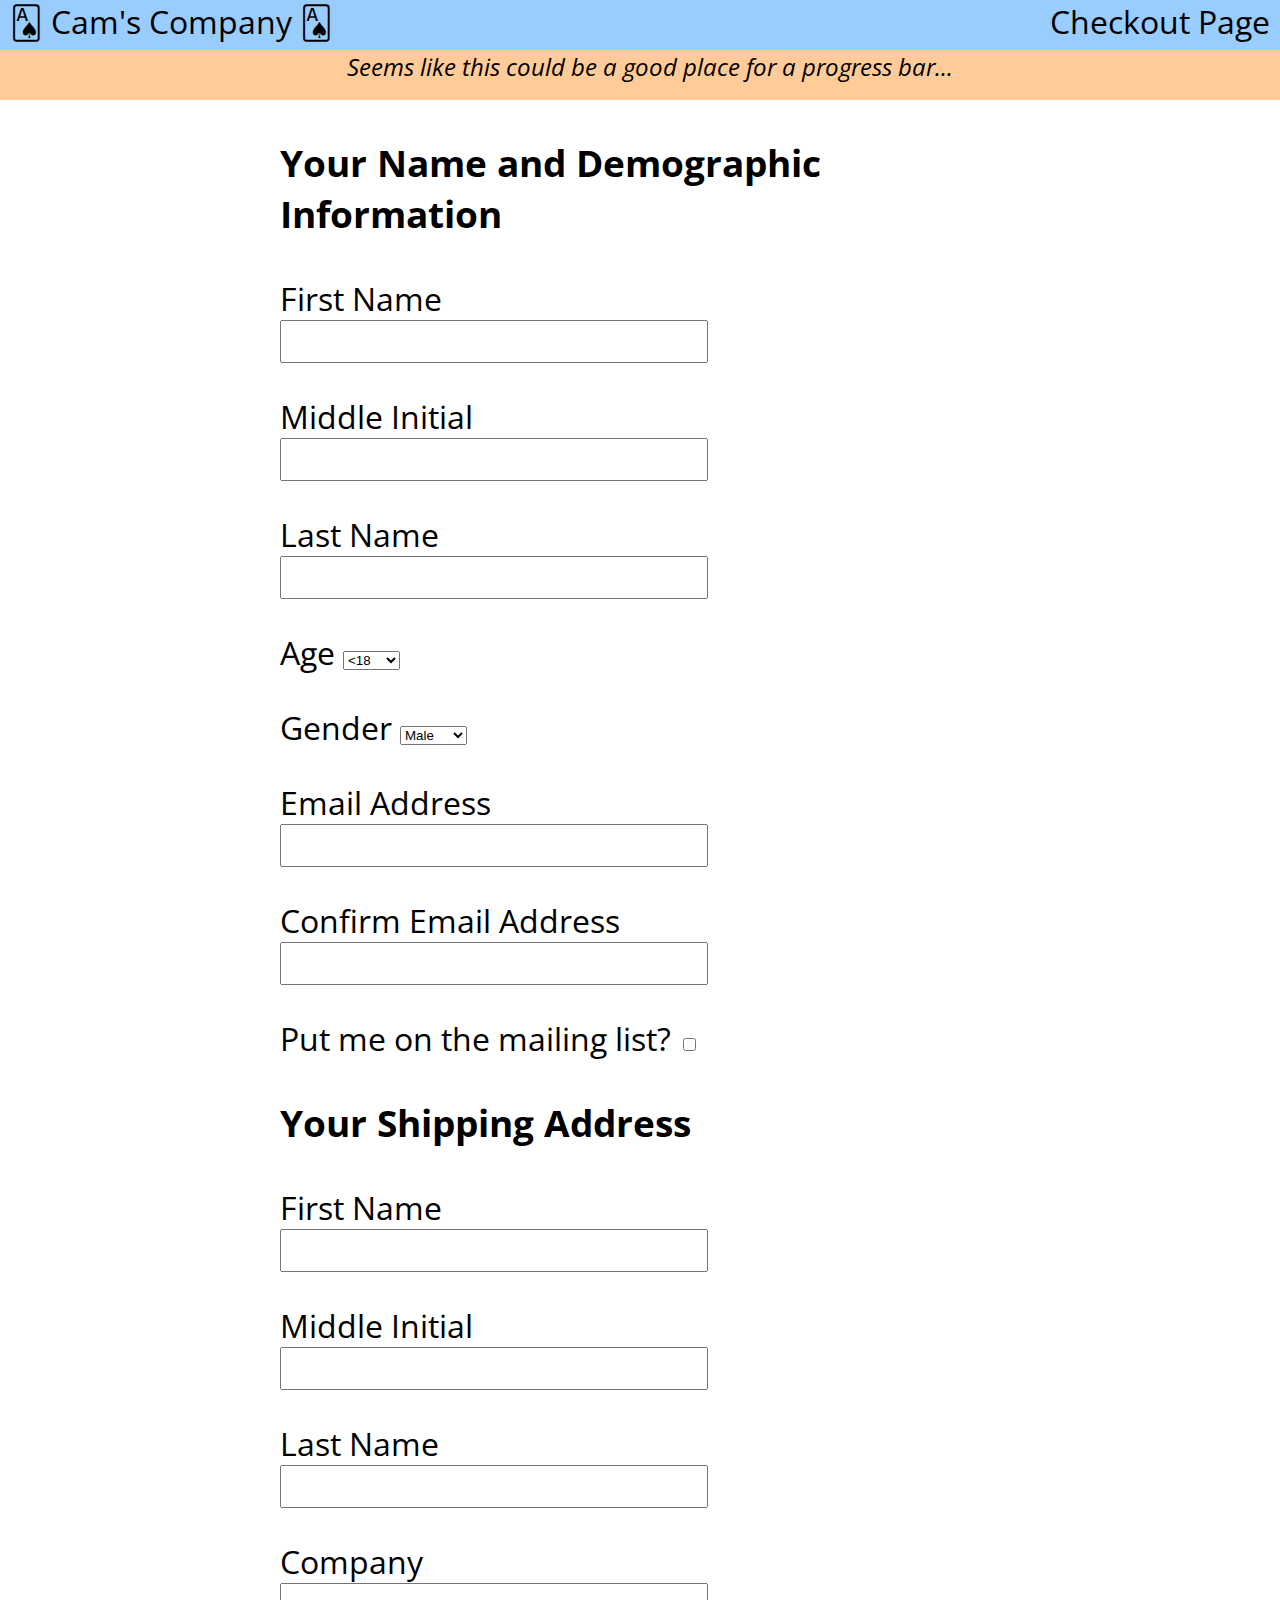
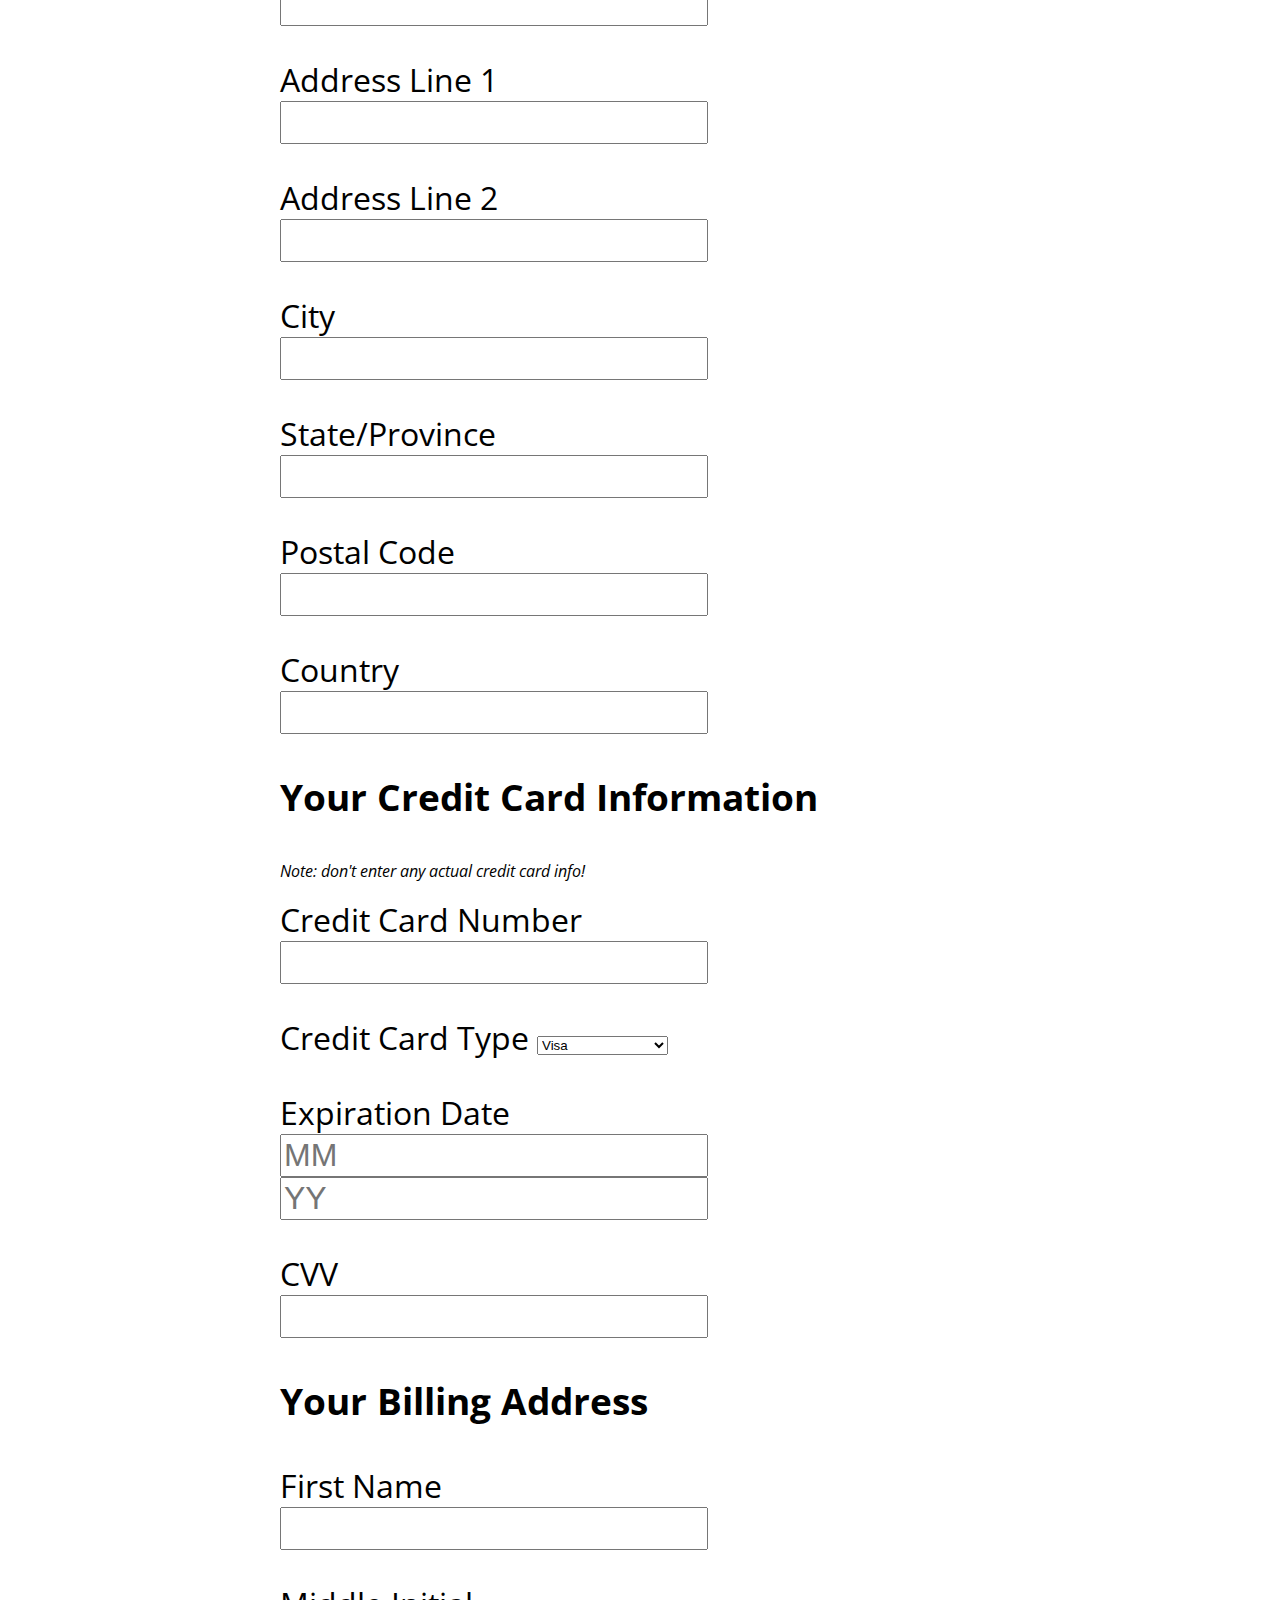
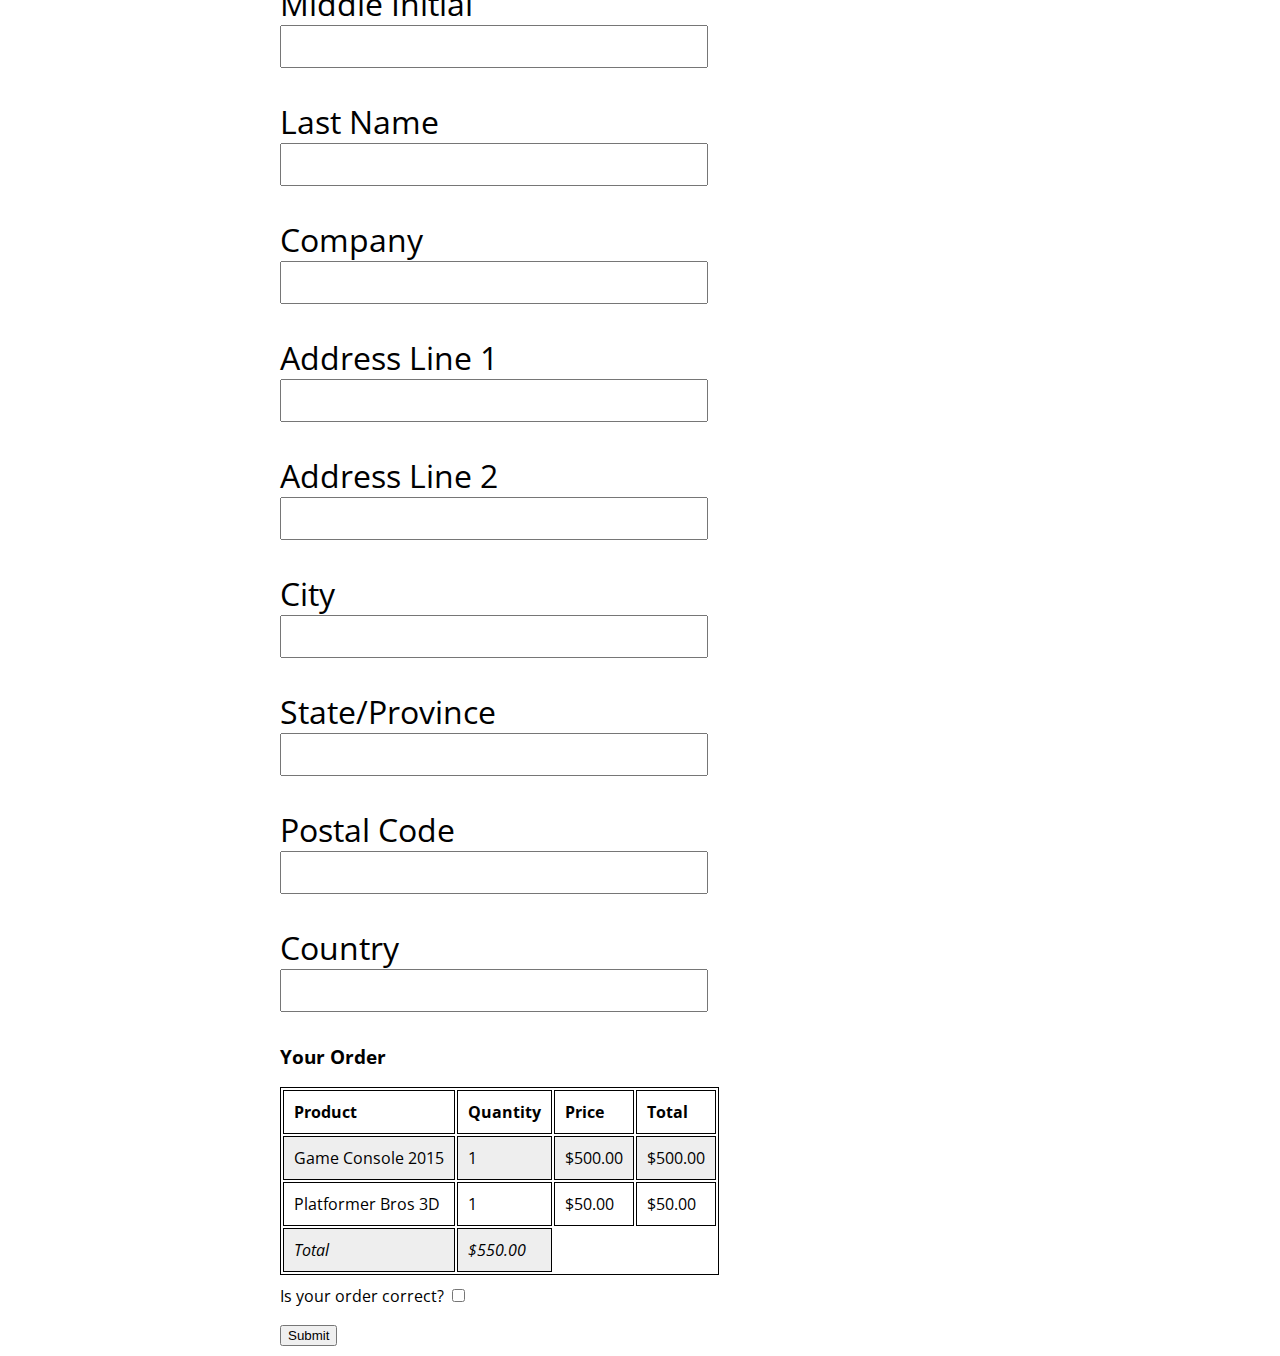
==== web-form/CheckOutPage/index.html @ c58607a9 "add new pro checkout page" ====
<!DOCTYPE html>
<html lang="en">
<head>
  <meta charset="UTF-8">
  <meta name="viewport" content="width=device-width, initial-scale=1">
  <title>Quiz - One Big, Ugly Form</title>
  <link rel="stylesheet" href="css/styles.css">
  <link href='https://fonts.googleapis.com/css?family=Open+Sans' rel='stylesheet' type='text/css'>
</head>
<body>
  <header>
    <span class="company-name">🂡 Cam's Company 🂡</span>
    <span class="company-page">Checkout Page</span>
  </header>
  <section class="progress-bar">
    Seems like this could be a good place for a progress bar...
  </section>
  <section class="form">
    <h3>Your Name and Demographic Information</h3>
    <label>First Name
      <input type="text">
    </label>
    <label>Middle Initial
      <input type="text">
    </label>
    <label>Last Name
      <input type="text">
    </label>
    <label>Age
      <select name="age">
        <option>&lt;18</option>
        <option>18-25</option>
        <option>26-35</option>
        <option>36-50</option>
        <option>&gt;50</option>
      </select>
    </label>
    <label>Gender
      <select name="gender">
        <option>Male</option>
        <option>Female</option>
      </select>
    </label>
    <label>Email Address
      <input type="text">
    </label>
    <label>Confirm Email Address
      <input type="text">
    </label>
    <label>Put me on the mailing list?
      <input class="inline" type="checkbox">
    </label>

    <h3>Your Shipping Address</h3>
    <label>First Name
      <input type="text">
    </label>
    <label>Middle Initial
      <input type="text">
    </label>
    <label>Last Name
      <input type="text">
    </label>
    <label>Company
      <input type="text">
    </label>
    <label>Address Line 1
      <input type="text">
    </label>
    <label>Address Line 2
      <input type="text">
    </label>
    <label>City
      <input type="text">
    </label>
    <label>State/Province
      <input type="text">
    </label>
    <label>Postal Code
      <input type="text">
    </label>
    <label>Country
      <input type="text">
    </label>

    <h3>Your Credit Card Information</h3>
    <div class="cc-warning"><em>Note: don't enter any actual credit card info!</em></div>
    <label>Credit Card Number
      <input type="text">
    </label>
    <label>Credit Card Type
      <select name="cc">
        <option>Visa</option>
        <option>American Express</option>
        <option>Mastercard</option>
        <option>Discover</option>
      </select>
    </label>
    <label>Expiration Date
      <input type="text" placeholder="MM"><input type="text" placeholder="YY">
    </label>
    <label>CVV
      <input type="number">
    </label>

    <h3>Your Billing Address</h3>
    <label>First Name
      <input type="text">
    </label>
    <label>Middle Initial
      <input type="text">
    </label>
    <label>Last Name
      <input type="text">
    </label>
    <label>Company
      <input type="text">
    </label>
    <label>Address Line 1
      <input type="text">
    </label>
    <label>Address Line 2
      <input type="text">
    </label>
    <label>City
      <input type="text">
    </label>
    <label>State/Province
      <input type="text">
    </label>
    <label>Postal Code
      <input type="text">
    </label>
    <label>Country
      <input type="text">
    </label>
  </section>

  <section class="order-review">
    <h3>Your Order</h3>
    <table class="your-order">
      <tr class="headings">
        <td>Product</td>
        <td>Quantity</td>
        <td>Price</td>
        <td>Total</td>
      </tr>
      <tr>
        <td>Game Console 2015</td>
        <td>1</td>
        <td>$500.00</td>
        <td>$500.00</td>
      </tr>
      <tr>
        <td>Platformer Bros 3D</td>
        <td>1</td>
        <td>$50.00</td>
        <td>$50.00</td>
      </tr>
      <tr class="total">
        <td>Total</td>
        <td>$550.00</td>
      </tr>
    </table>
    <label class="check-correct">Is your order correct?
      <input type="checkbox">
    </label>
    <input id="submit" type="submit">
  </section>
  <script>
    var submit = document.querySelector('#submit');
    submit.onclick = function () {
      alert("All of your information was valid, right? I'll just go ahead and assume that it is ;)\n\nThanks for your submission!");
    };
  </script>
</body>
</html>
---- web-form/CheckOutPage/css/styles.css ----
body {
  font-family: 'Open Sans', sans-serif;
  margin: 0px 0px 10px 0px;
}

.inline {
  display: inline !important;
}

header {
  position: fixed;
  display: block;
  height: 50px;
  background: #9cf;
  min-width: 100%;
  padding: 0px 10px;
  font-size: 2em;
}

@media screen and (max-width: 650px) {
  header {
    font-size: 1.5em;
  }

  .progress-bar {
    display: none;
  }

  section.form {
    padding-top: 50px;
  }
}

@media screen and (max-width: 450px) {
  .company-page {
    display: none;
  }

  .company-name {
    display: block;
    width: 230px;
    margin-left: auto;
    margin-right: auto;
  }

  header {
    padding: 0px;
  }
}

@media screen and (min-width: 451px) {
  section.form {
    font-size: 2em;
  }

  .company-name {
    display: inline;
  }
}

@media screen and (min-width: 651px) {
  section.form {
    padding-top: 100px;
  }
}

section {
  padding: 0px 10px;
}

label {
  display: block;
  margin-bottom: 1em;
}

.company-page {
  float: right;
  margin-right: 20px;
}

.progress-bar {
  position: fixed;
  margin-top: 50px;
  width: 100%;
  height: 50px;
  background: #fc9;
  font-size: 1.5em;
  font-style: italic;
  text-align: center;
}

section.form, section.order-review{
  display: block;
  max-width: 720px;
  margin-left: auto;
  margin-right: auto;
}

section.form {
  /*font-size: 2em;*/
}

section.form input {
  display: block;
  font-size: 1em;
}

.cc-warning {
  font-size: 0.5em;
  margin-bottom: 1em;
}

.your-order {
  border: 1px solid;
  max-width: 100%;
}

tr.headings {
  font-weight: bold;
}

tr.total {
  font-style: italic;
}

td {
  padding: 10px;
  border: 1px solid;
}

tr:nth-child(even) {
  background-color: #eee;
}

.check-correct {
  margin-top: 10px;
}
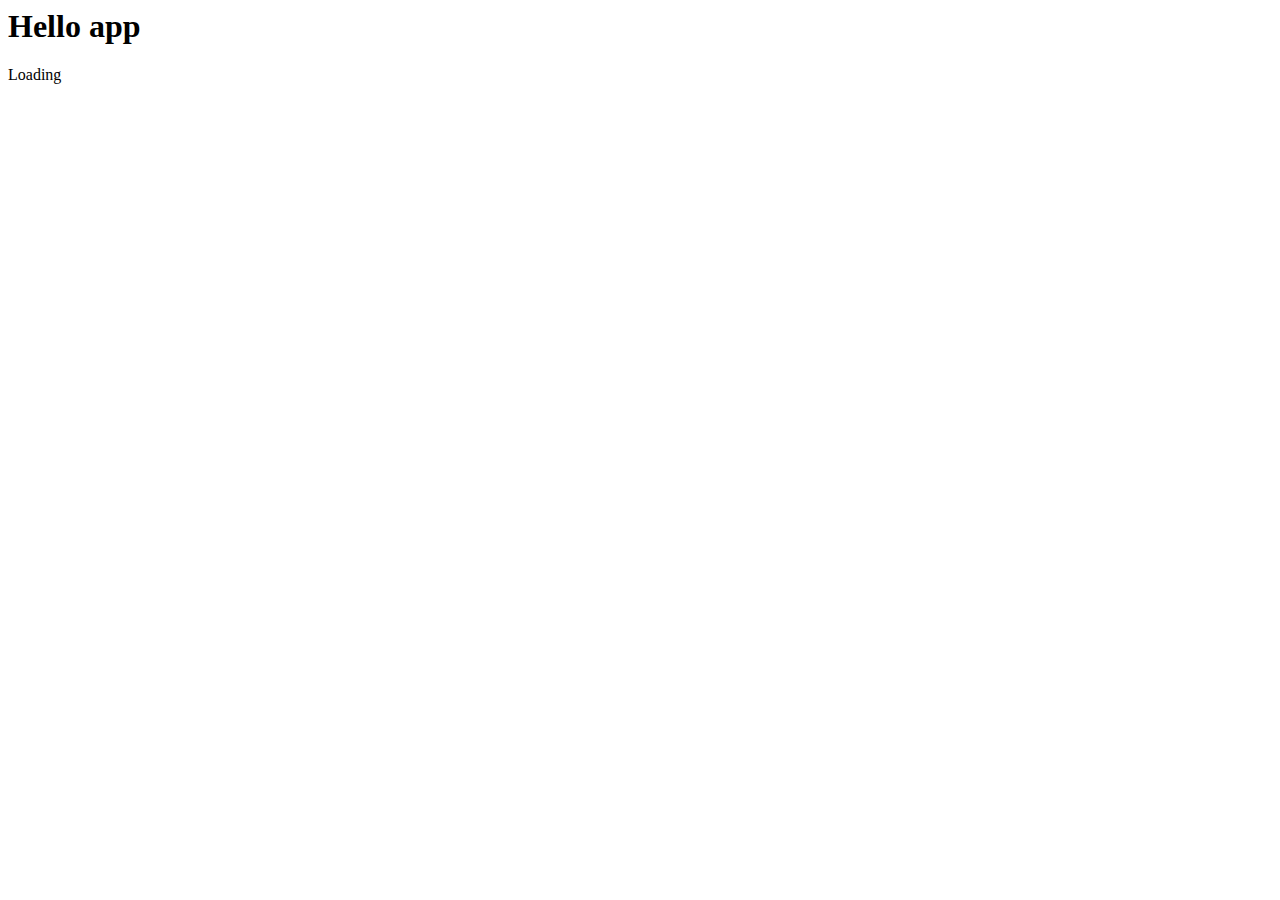
==== commit 2985f009: "set up angular 2" ====
--- a/web-form/CheckOutPage/index.html
+++ b/web-form/CheckOutPage/index.html
@@ -1,177 +1,28 @@
-<!DOCTYPE html>
-<html lang="en">
+<!doctyle html>
+<html>
+
 <head>
-  <meta charset="UTF-8">
-  <meta name="viewport" content="width=device-width, initial-scale=1">
-  <title>Quiz - One Big, Ugly Form</title>
-  <link rel="stylesheet" href="css/styles.css">
-  <link href='https://fonts.googleapis.com/css?family=Open+Sans' rel='stylesheet' type='text/css'>
+    <base href="/">
+    <title>Check Out</title>
+    <meta charset="UTF-8">
+    <meta name="viewport" content="width=device-width, initial-scale=1">
+    <link rel="stylesheet" href="styles.css">
+    <!-- 1. Load libraries -->
+    <!-- Polyfill(s) for older browsers -->
+    <script src="node_modules/core-js/client/shim.min.js"></script>
+    <script src="node_modules/zone.js/dist/zone.js"></script>
+    <script src="node_modules/reflect-metadata/Reflect.js"></script>
+    <script src="node_modules/systemjs/dist/system.src.js"></script>
+    <!-- 2. Configure SystemJS -->
+    <script src="systemjs.config.js"></script>
+    <script>
+      System.import('app').catch(function(err){ console.error(err); });
+    </script>
 </head>
+
 <body>
-  <header>
-    <span class="company-name">🂡 Cam's Company 🂡</span>
-    <span class="company-page">Checkout Page</span>
-  </header>
-  <section class="progress-bar">
-    Seems like this could be a good place for a progress bar...
-  </section>
-  <section class="form">
-    <h3>Your Name and Demographic Information</h3>
-    <label>First Name
-      <input type="text">
-    </label>
-    <label>Middle Initial
-      <input type="text">
-    </label>
-    <label>Last Name
-      <input type="text">
-    </label>
-    <label>Age
-      <select name="age">
-        <option>&lt;18</option>
-        <option>18-25</option>
-        <option>26-35</option>
-        <option>36-50</option>
-        <option>&gt;50</option>
-      </select>
-    </label>
-    <label>Gender
-      <select name="gender">
-        <option>Male</option>
-        <option>Female</option>
-      </select>
-    </label>
-    <label>Email Address
-      <input type="text">
-    </label>
-    <label>Confirm Email Address
-      <input type="text">
-    </label>
-    <label>Put me on the mailing list?
-      <input class="inline" type="checkbox">
-    </label>
+    <h1>Hello app</h1>
+    <my-app>Loading</my-app>
+</body>
 
-    <h3>Your Shipping Address</h3>
-    <label>First Name
-      <input type="text">
-    </label>
-    <label>Middle Initial
-      <input type="text">
-    </label>
-    <label>Last Name
-      <input type="text">
-    </label>
-    <label>Company
-      <input type="text">
-    </label>
-    <label>Address Line 1
-      <input type="text">
-    </label>
-    <label>Address Line 2
-      <input type="text">
-    </label>
-    <label>City
-      <input type="text">
-    </label>
-    <label>State/Province
-      <input type="text">
-    </label>
-    <label>Postal Code
-      <input type="text">
-    </label>
-    <label>Country
-      <input type="text">
-    </label>
-
-    <h3>Your Credit Card Information</h3>
-    <div class="cc-warning"><em>Note: don't enter any actual credit card info!</em></div>
-    <label>Credit Card Number
-      <input type="text">
-    </label>
-    <label>Credit Card Type
-      <select name="cc">
-        <option>Visa</option>
-        <option>American Express</option>
-        <option>Mastercard</option>
-        <option>Discover</option>
-      </select>
-    </label>
-    <label>Expiration Date
-      <input type="text" placeholder="MM"><input type="text" placeholder="YY">
-    </label>
-    <label>CVV
-      <input type="number">
-    </label>
-
-    <h3>Your Billing Address</h3>
-    <label>First Name
-      <input type="text">
-    </label>
-    <label>Middle Initial
-      <input type="text">
-    </label>
-    <label>Last Name
-      <input type="text">
-    </label>
-    <label>Company
-      <input type="text">
-    </label>
-    <label>Address Line 1
-      <input type="text">
-    </label>
-    <label>Address Line 2
-      <input type="text">
-    </label>
-    <label>City
-      <input type="text">
-    </label>
-    <label>State/Province
-      <input type="text">
-    </label>
-    <label>Postal Code
-      <input type="text">
-    </label>
-    <label>Country
-      <input type="text">
-    </label>
-  </section>
-
-  <section class="order-review">
-    <h3>Your Order</h3>
-    <table class="your-order">
-      <tr class="headings">
-        <td>Product</td>
-        <td>Quantity</td>
-        <td>Price</td>
-        <td>Total</td>
-      </tr>
-      <tr>
-        <td>Game Console 2015</td>
-        <td>1</td>
-        <td>$500.00</td>
-        <td>$500.00</td>
-      </tr>
-      <tr>
-        <td>Platformer Bros 3D</td>
-        <td>1</td>
-        <td>$50.00</td>
-        <td>$50.00</td>
-      </tr>
-      <tr class="total">
-        <td>Total</td>
-        <td>$550.00</td>
-      </tr>
-    </table>
-    <label class="check-correct">Is your order correct?
-      <input type="checkbox">
-    </label>
-    <input id="submit" type="submit">
-  </section>
-  <script>
-    var submit = document.querySelector('#submit');
-    submit.onclick = function () {
-      alert("All of your information was valid, right? I'll just go ahead and assume that it is ;)\n\nThanks for your submission!");
-    };
-  </script>
-</body>
 </html>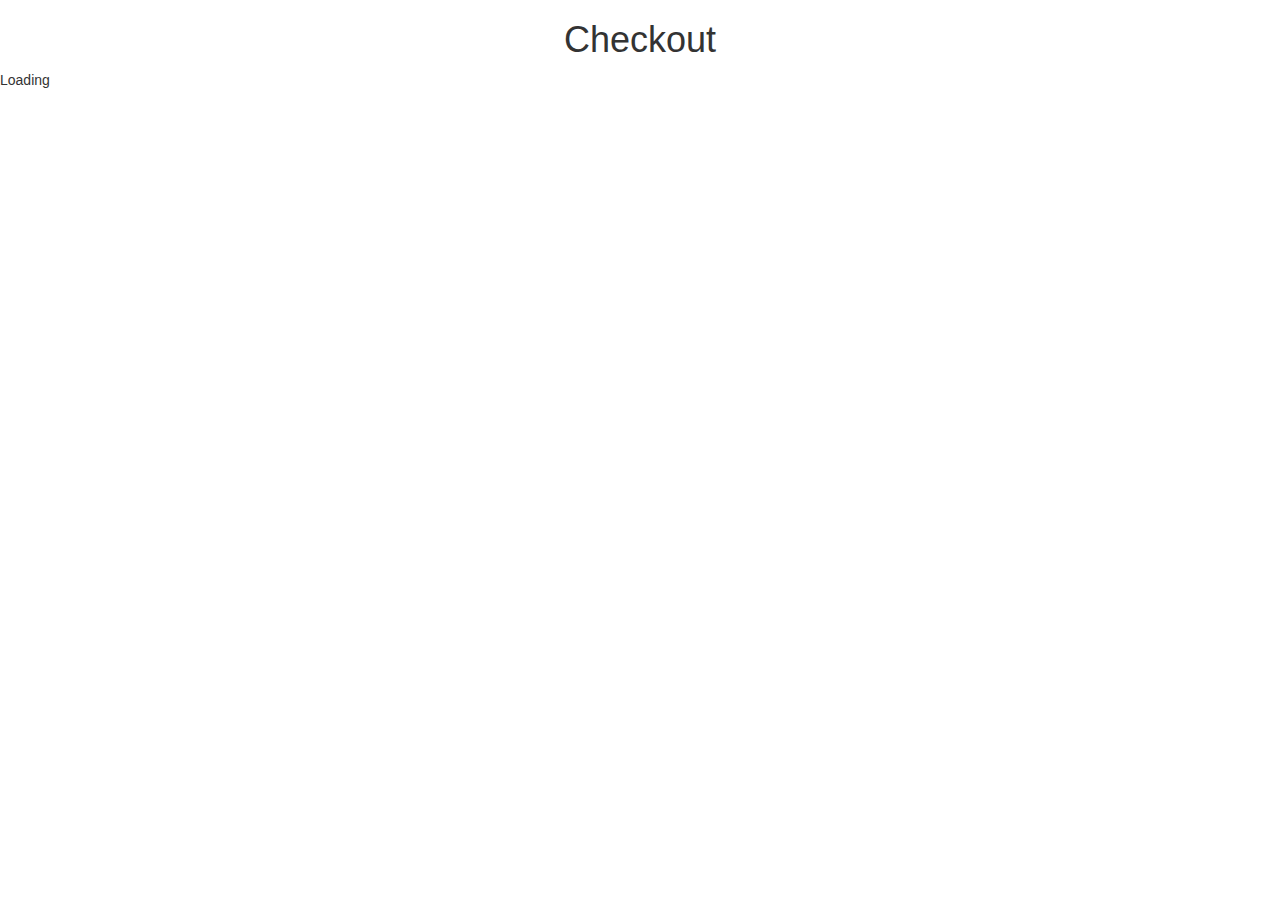
==== commit bcacda96: "add shopping cart and products components" ====
--- a/web-form/CheckOutPage/index.html
+++ b/web-form/CheckOutPage/index.html
@@ -6,6 +6,7 @@
     <title>Check Out</title>
     <meta charset="UTF-8">
     <meta name="viewport" content="width=device-width, initial-scale=1">
+    <link rel="stylesheet" href="https://maxcdn.bootstrapcdn.com/bootstrap/3.3.7/css/bootstrap.min.css" integrity="sha384-BVYiiSIFeK1dGmJRAkycuHAHRg32OmUcww7on3RYdg4Va+PmSTsz/K68vbdEjh4u" crossorigin="anonymous">
     <link rel="stylesheet" href="styles.css">
     <!-- 1. Load libraries -->
     <!-- Polyfill(s) for older browsers -->
@@ -21,7 +22,13 @@
 </head>
 
 <body>
-    <h1>Hello app</h1>
+    <header>
+        <h1 class="text-center">Checkout</h1>
+    </header>
+
+    <section id="progress">
+
+    </section>
     <my-app>Loading</my-app>
 </body>
 
--- a/web-form/CheckOutPage/styles.css
+++ b/web-form/CheckOutPage/styles.css
@@ -0,0 +1,18 @@
+h1 {
+    background-color: rgba(10, 22, 65, 0.75);
+    color: rgba(238, 232, 225, 1);
+}
+
+#progress {
+    background-color: rgba(25, 78, 132, 0.5);
+}
+
+#cart {
+    background-color: rgba(204, 165, 84, 0.75);
+    min-height: 400px;
+}
+
+#info {
+    background-color: rgba(238, 232, 225, 1);
+    min-height: 400px;
+}